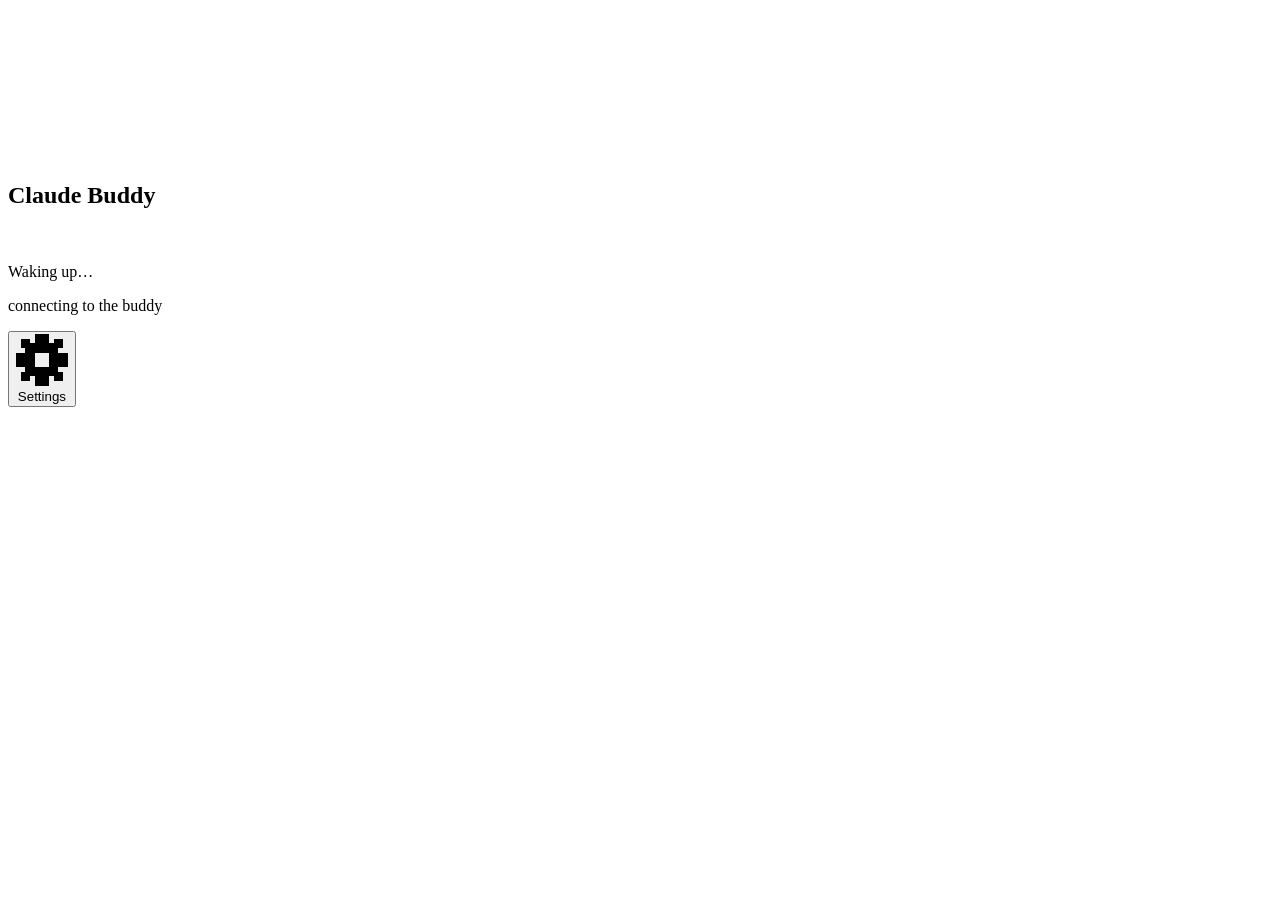
==== laptop/buddy/static/index.html @ 23d29e33 "Add the buddy mood page A pixel-art web page served by the laptop service at /. It shows the buddy's" ====
<!doctype html>
<html lang="en">
<head>
  <meta charset="utf-8">
  <meta name="viewport" content="width=device-width, initial-scale=1">
  <title>Claude Buddy</title>
  <link rel="icon" id="favicon" href="data:,">
  <link rel="stylesheet" href="/static/app.css">
  <script src="/static/critter.js" defer></script>
  <script src="/static/scene.js" defer></script>
  <script src="/static/app.js" defer></script>
</head>
<body data-mood="IDLE">
  <canvas id="scene" aria-hidden="true"></canvas>

  <main class="hud">
    <section class="panel mood-panel" aria-labelledby="mood-heading">
      <h1 class="visually-hidden">Claude Buddy</h1>
      <div class="mood-line">
        <canvas class="face" id="mood-face" width="18" height="12" aria-hidden="true"></canvas>
        <div>
          <p class="mood-name" id="mood-heading" aria-live="polite">Waking up…</p>
          <p class="mood-time" id="mood-time">connecting to the buddy</p>
          <div class="time-bar" id="time-bar" aria-hidden="true"></div>
        </div>
        <span class="new-tag" id="new-tag" hidden>New</span>
      </div>
      <div class="lcd" aria-label="Buddy's screen" role="img" id="lcd">
        <div class="lcd-cells" id="lcd-cells"></div>
      </div>
      <p class="offline" id="offline" hidden>
        Can't reach the buddy service. Is it still running? Start it from
        <code>laptop/</code> with <code>uvicorn buddy.main:app --port 8765</code>.
      </p>
    </section>

    <button class="stone-btn settings-toggle" id="settings-toggle" aria-expanded="false" aria-controls="settings-panel">
      <svg class="gear" viewBox="0 0 11 11" aria-hidden="true" shape-rendering="crispEdges">
        <path d="M4 0h3v1h-3zM1 1h2v1h-2zM4 1h3v1h-3zM8 1h2v1h-2zM1 2h9v1h-9zM2 3h7v1h-7zM0 4h4v1h-4zM7 4h4v1h-4zM0 5h4v1h-4zM7 5h4v1h-4zM0 6h4v1h-4zM7 6h4v1h-4zM2 7h7v1h-7zM1 8h9v1h-9zM1 9h2v1h-2zM4 9h3v1h-3zM8 9h2v1h-2zM4 10h3v1h-3z" fill="currentColor"/>
      </svg>
      Settings
    </button>

    <section class="panel settings-panel" id="settings-panel" aria-labelledby="settings-heading" hidden>
      <div class="settings-head">
        <h2 id="settings-heading">Settings</h2>
        <button type="button" class="stone-btn" id="close-btn">Close</button>
      </div>

      <section class="settings-section" aria-labelledby="mood-set-heading">
        <h3 id="mood-set-heading">Claude's mood</h3>
        <p class="hint">Claude Code sets this on its own. Pick one to test the puppet.</p>
        <div class="mood-buttons" id="mood-buttons" role="group" aria-labelledby="mood-set-heading"></div>
      </section>

      <section class="settings-section" aria-labelledby="messages-heading">
        <h3 id="messages-heading">Screen messages</h3>
        <p class="hint">What the puppet's screen says in each mood. Up to 16 plain characters.</p>
        <form id="messages-form" novalidate>
          <div class="msg-rows" id="msg-rows"></div>
          <p class="form-status" id="form-status" role="status"></p>
          <div class="form-actions">
            <button type="submit" class="stone-btn" id="save-btn">Save messages</button>
            <button type="button" class="stone-btn" id="reset-btn">Reset to defaults</button>
          </div>
        </form>
      </section>
    </section>
  </main>
</body>
</html>
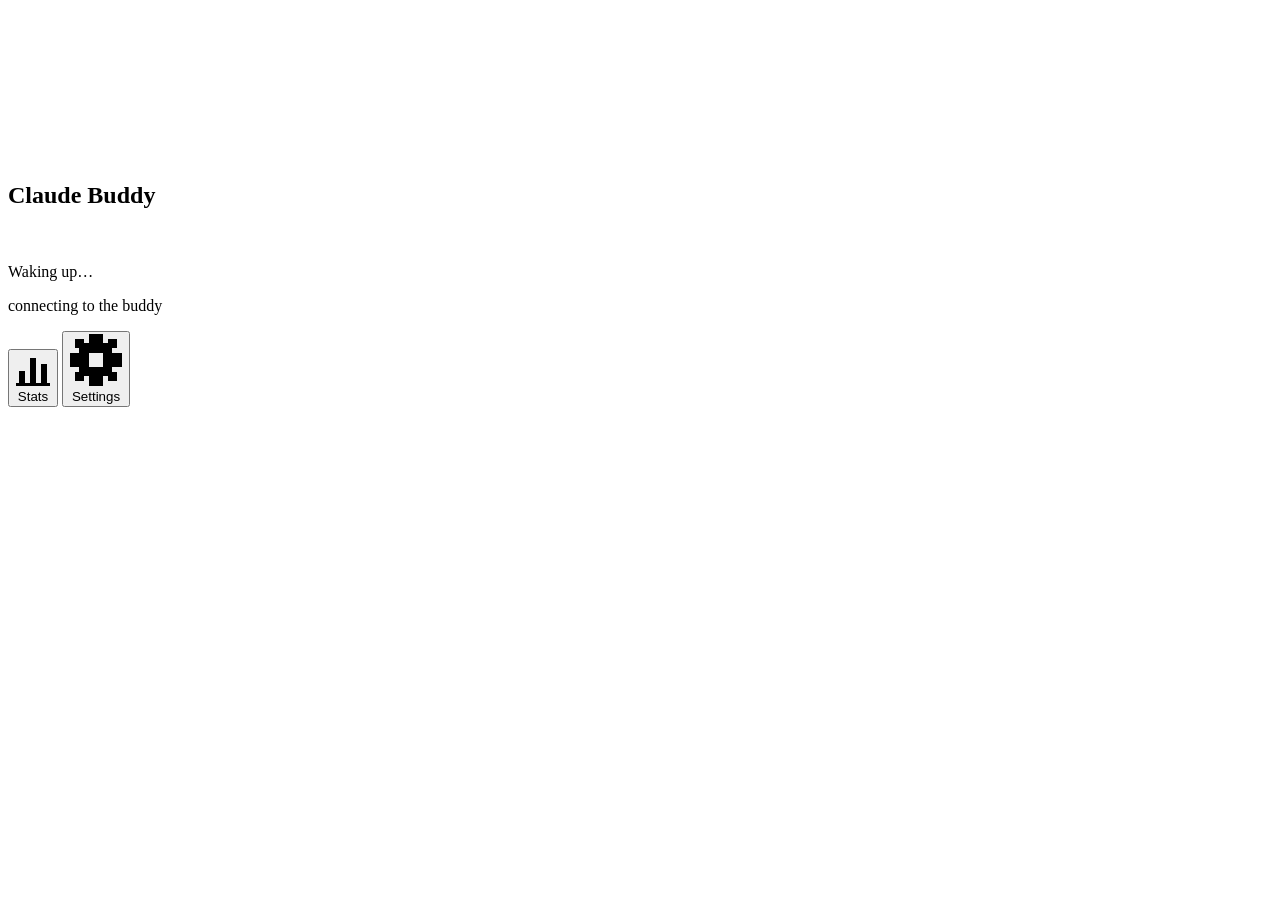
==== commit 2356aeeb: "Add stats, Claude colors and a day/night sky to the mood page - Stats panel (Week and Today) with sa" ====
--- a/laptop/buddy/static/index.html
+++ b/laptop/buddy/static/index.html
@@ -8,6 +8,7 @@
   <link rel="stylesheet" href="/static/app.css">
   <script src="/static/critter.js" defer></script>
   <script src="/static/scene.js" defer></script>
+  <script src="/static/stats.js" defer></script>
   <script src="/static/app.js" defer></script>
 </head>
 <body data-mood="IDLE">
@@ -34,18 +35,51 @@
       </p>
     </section>
 
-    <button class="stone-btn settings-toggle" id="settings-toggle" aria-expanded="false" aria-controls="settings-panel">
-      <svg class="gear" viewBox="0 0 11 11" aria-hidden="true" shape-rendering="crispEdges">
-        <path d="M4 0h3v1h-3zM1 1h2v1h-2zM4 1h3v1h-3zM8 1h2v1h-2zM1 2h9v1h-9zM2 3h7v1h-7zM0 4h4v1h-4zM7 4h4v1h-4zM0 5h4v1h-4zM7 5h4v1h-4zM0 6h4v1h-4zM7 6h4v1h-4zM2 7h7v1h-7zM1 8h9v1h-9zM1 9h2v1h-2zM4 9h3v1h-3zM8 9h2v1h-2zM4 10h3v1h-3z" fill="currentColor"/>
-      </svg>
-      Settings
-    </button>
+    <div class="top-actions">
+      <button class="stone-btn" id="stats-toggle" aria-expanded="false" aria-controls="stats-panel">
+        <svg class="icon" viewBox="0 0 11 11" aria-hidden="true" shape-rendering="crispEdges">
+          <path d="M1 6h2v4h-2zM4.5 2h2v8h-2zM8 4h2v6h-2zM0 10h11v1h-11z" fill="currentColor"/>
+        </svg>
+        Stats
+      </button>
+      <button class="stone-btn" id="settings-toggle" aria-expanded="false" aria-controls="settings-panel">
+        <svg class="icon" viewBox="0 0 11 11" aria-hidden="true" shape-rendering="crispEdges">
+          <path d="M4 0h3v1h-3zM1 1h2v1h-2zM4 1h3v1h-3zM8 1h2v1h-2zM1 2h9v1h-9zM2 3h7v1h-7zM0 4h4v1h-4zM7 4h4v1h-4zM0 5h4v1h-4zM7 5h4v1h-4zM0 6h4v1h-4zM7 6h4v1h-4zM2 7h7v1h-7zM1 8h9v1h-9zM1 9h2v1h-2zM4 9h3v1h-3zM8 9h2v1h-2zM4 10h3v1h-3z" fill="currentColor"/>
+        </svg>
+        Settings
+      </button>
+    </div>
 
-    <section class="panel settings-panel" id="settings-panel" aria-labelledby="settings-heading" hidden>
-      <div class="settings-head">
+    <section class="panel side-panel stats-panel" id="stats-panel" aria-labelledby="stats-heading" hidden>
+      <div class="panel-head">
+        <h2 id="stats-heading">Stats <span class="sc-sample" title="Real numbers arrive once the buddy keeps a daily log">Sample</span></h2>
+        <button type="button" class="stone-btn" id="stats-close">Close</button>
+      </div>
+      <div class="sc-range" role="group" aria-label="Time range">
+        <button type="button" class="stone-btn" data-range="week">Week</button>
+        <button type="button" class="stone-btn" data-range="day">Today</button>
+      </div>
+      <div class="sc-body" id="stats-body"></div>
+    </section>
+
+    <section class="panel side-panel" id="settings-panel" aria-labelledby="settings-heading" hidden>
+      <div class="panel-head">
         <h2 id="settings-heading">Settings</h2>
         <button type="button" class="stone-btn" id="close-btn">Close</button>
       </div>
+
+      <section class="settings-section" aria-labelledby="color-heading">
+        <h3 id="color-heading">Claude's color</h3>
+        <div class="swatches" id="swatches" role="group" aria-labelledby="color-heading">
+          <button type="button" class="swatch swatch-custom" id="color-more" title="Any color"
+            aria-label="Any color" aria-expanded="false" aria-controls="wheel-box"></button>
+        </div>
+        <div class="wheel-box" id="wheel-box" hidden>
+          <canvas class="wheel" id="wheel" width="41" height="41" tabindex="0" role="slider"
+            aria-label="Claude's color wheel. Left and right change the hue, up and down the strength."
+            aria-valuemin="0" aria-valuemax="360"></canvas>
+        </div>
+      </section>
 
       <section class="settings-section" aria-labelledby="mood-set-heading">
         <h3 id="mood-set-heading">Claude's mood</h3>
